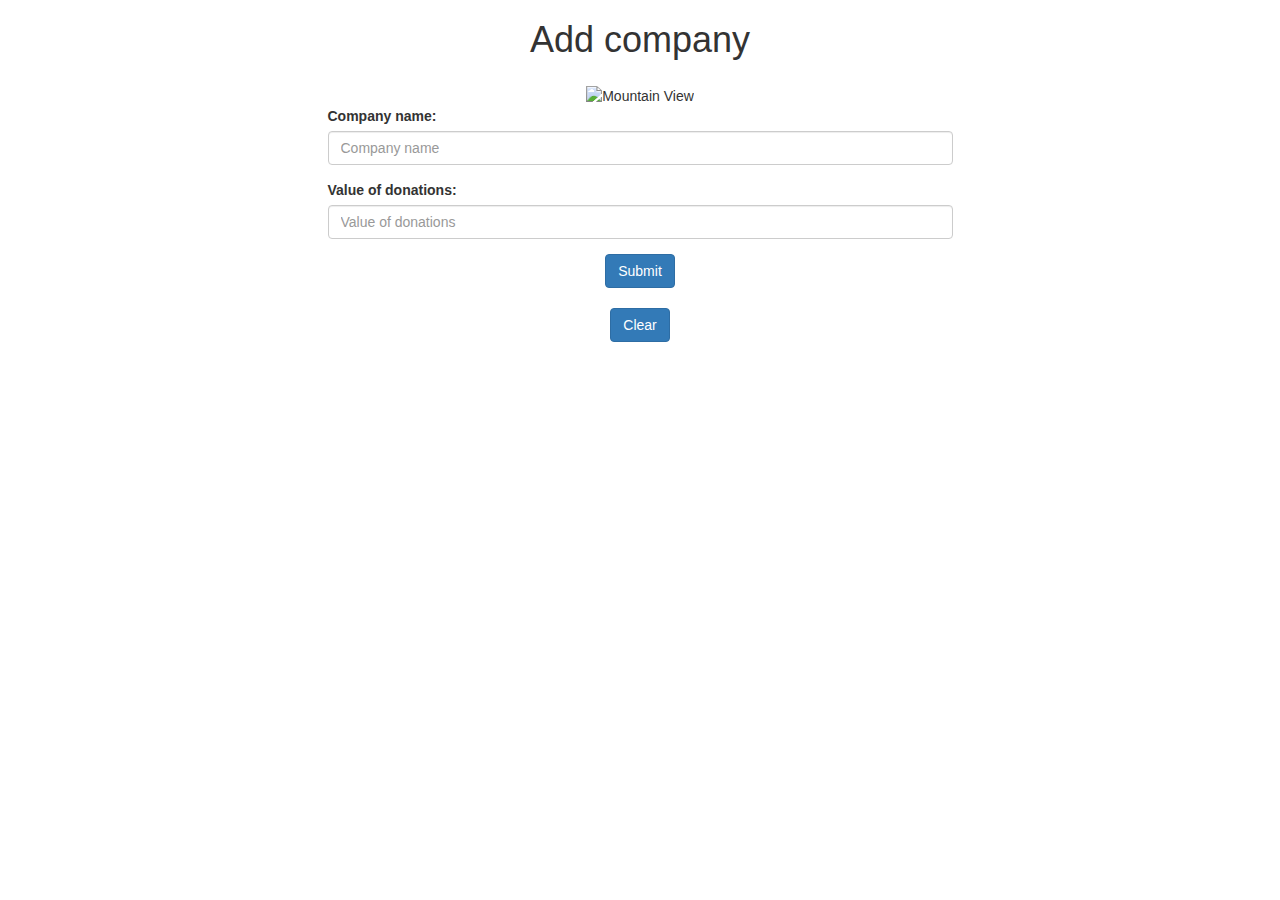
==== campaigns/service/templates/index.html @ 312274e9 "Merge directories." ====
<!doctype html>
<head>
	<meta name="viewport" content="width=device-width, initial-scale=1.0">
	<!-- Bootstrap -->
	<link rel="stylesheet" href="https://maxcdn.bootstrapcdn.com/bootstrap/3.3.7/css/bootstrap.min.css">

	<!-- JQuery library -->
	<script src="https://ajax.googleapis.com/ajax/libs/jquery/3.1.1/jquery.min.js"></script>

	<!-- Latest compiled JavaScript -->
	<script src="https://maxcdn.bootstrapcdn.com/bootstrap/3.3.7/js/bootstrap.min.js"></script>
</head>

<body>
	<h1 style="padding-bottom: 15px;"><center>Add company</center></h1>
	<center><img src="https://cdn2.iconfinder.com/data/icons/flat-artistic-shopping/32/office_building-add-512.png" alt="Mountain View" style="width:100px;height:100px;"></center>

	<div class="row">
		<div class="col-md-6 col-md-offset-3">
			<form method="POST" action="/new_video">
				<div class="form-group">
					<label for="company_name">Company name:</label>
					<input name="company_name" class="form-control" id="company_name" type="text" placeholder="Company name">
				</div>

				<div class="form-group">
					<label for="value">Value of donations:</label>
					<input name="value" class="form-control" id="value" type="text" placeholder="Value of donations">
				</div>

				<center><button class="btn btn-primary" type="submit">Submit</button></center>
				<h1></h1>
				<center><button class="btn btn-primary" type="reset">Clear</button></center>
			</form>
		</div>
	</div>
</body>

</html>
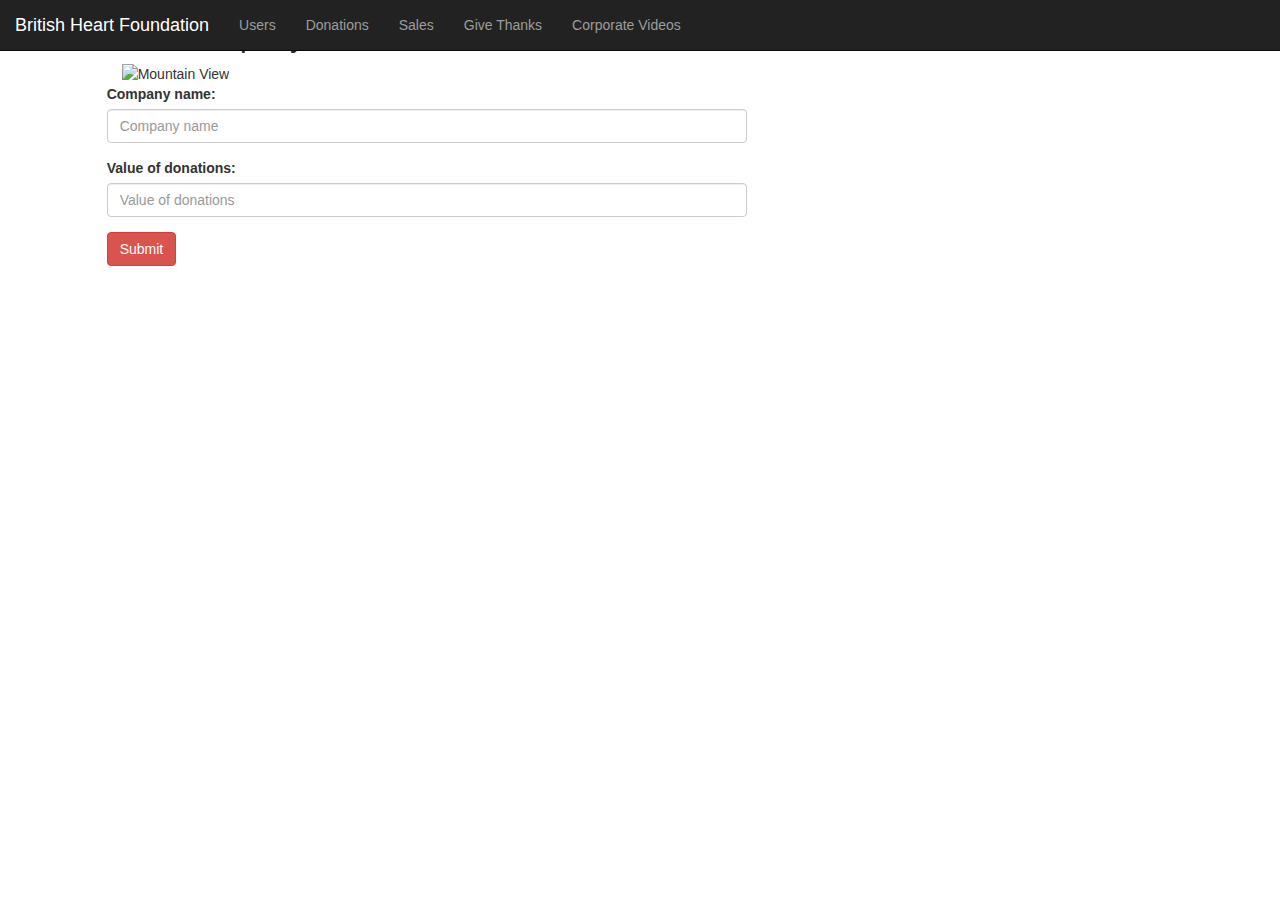
==== commit a85b1cca: "Redesign webpages" ====
--- a/campaigns/service/templates/index.html
+++ b/campaigns/service/templates/index.html
@@ -3,6 +3,7 @@
 	<meta name="viewport" content="width=device-width, initial-scale=1.0">
 	<!-- Bootstrap -->
 	<link rel="stylesheet" href="https://maxcdn.bootstrapcdn.com/bootstrap/3.3.7/css/bootstrap.min.css">
+	<link rel="stylesheet" href="/static/users.css">
 
 	<!-- JQuery library -->
 	<script src="https://ajax.googleapis.com/ajax/libs/jquery/3.1.1/jquery.min.js"></script>
@@ -12,11 +13,33 @@
 </head>
 
 <body>
-	<h1 style="padding-bottom: 15px;"><center>Add company</center></h1>
-	<center><img src="https://cdn2.iconfinder.com/data/icons/flat-artistic-shopping/32/office_building-add-512.png" alt="Mountain View" style="width:100px;height:100px;"></center>
+  <nav class="navbar navbar-inverse navbar-fixed-top">
+    <div class="container-fluid">
+      <div class="navbar-header">
+        <button type="button" class="navbar-toggle collapsed" data-toggle="collapse" data-target="#navbar" aria-expanded="false" aria-controls="navbar">
+          <span class="sr-only">Toggle navigation</span>
+          <span class="icon-bar"></span>
+          <span class="icon-bar"></span>
+          <span class="icon-bar"></span>
+        </button>
+        <a class="navbar-brand" href="#">British Heart Foundation</a>
+      </div>
+      <div id="navbar" class="navbar-collapse collapse">
+        <ul class="nav navbar-nav navbar-left">
+          <li><a href="/users">Users</a></li>
+          <li><a href="/donations">Donations</a></li>
+          <li><a href="/sales">Sales</a></li>
+          <li><a href="/give_thanks">Give Thanks</a></li>
+          <li><a href="/new_video">Corporate Videos</a></li>
+        </ul>
+      </div>
+    </div>
+  </nav>
+	<div class="col-sm-6 col-md-offset-1">
+    <h2 style="sub-header">Add company</h2>
+    <img src="https://cdn2.iconfinder.com/data/icons/flat-artistic-shopping/32/office_building-add-512.png" alt="Mountain View" style="width:100px;height:100px;">
 
-	<div class="row">
-		<div class="col-md-6 col-md-offset-3">
+    <div class="row">
 			<form method="POST" action="/new_video">
 				<div class="form-group">
 					<label for="company_name">Company name:</label>
@@ -28,9 +51,7 @@
 					<input name="value" class="form-control" id="value" type="text" placeholder="Value of donations">
 				</div>
 
-				<center><button class="btn btn-primary" type="submit">Submit</button></center>
-				<h1></h1>
-				<center><button class="btn btn-primary" type="reset">Clear</button></center>
+				<button class="btn btn-danger" type="submit">Submit</button>
 			</form>
 		</div>
 	</div>
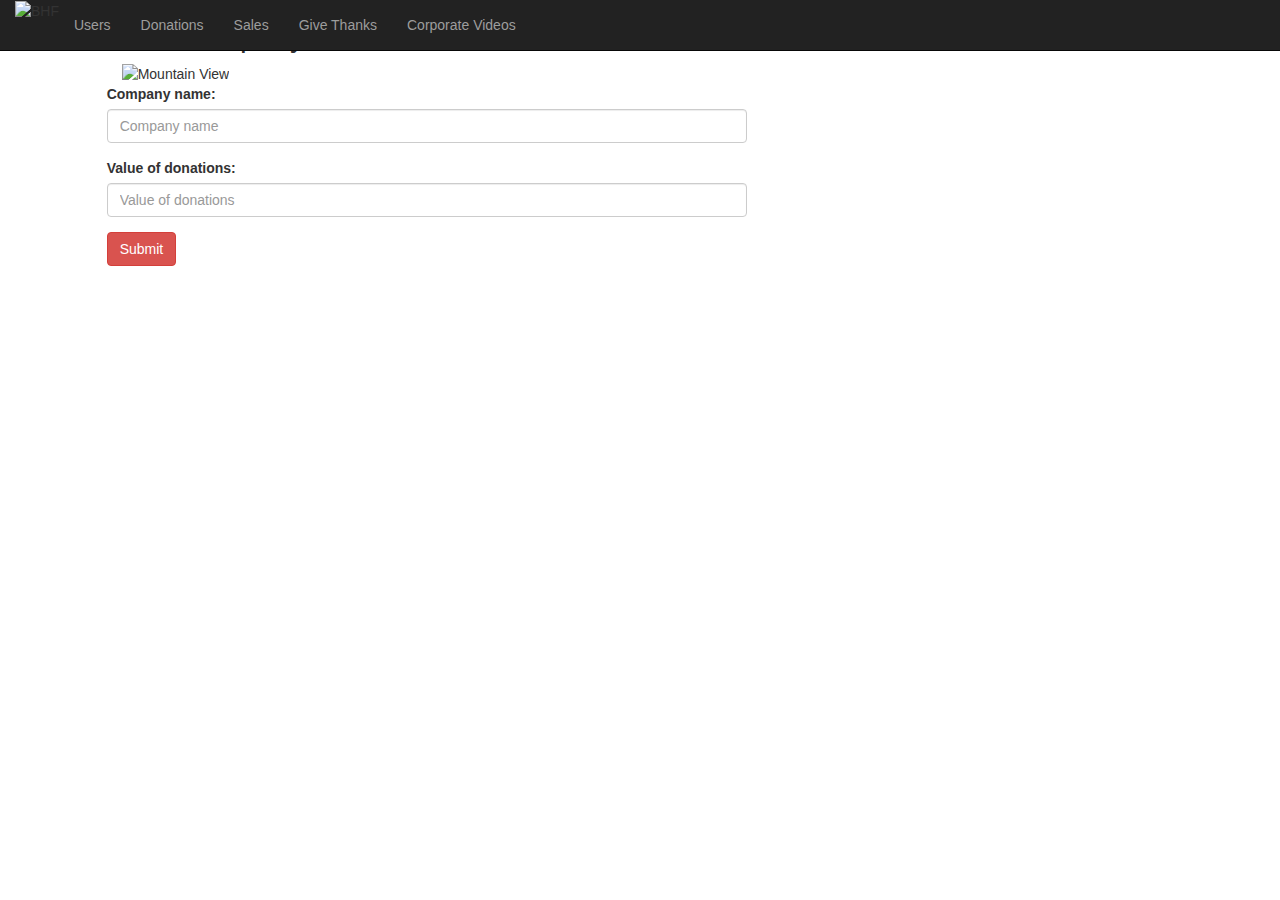
==== commit 97c915c7: "Redesign webpage with logo" ====
--- a/campaigns/service/templates/index.html
+++ b/campaigns/service/templates/index.html
@@ -22,7 +22,7 @@
           <span class="icon-bar"></span>
           <span class="icon-bar"></span>
         </button>
-        <a class="navbar-brand" href="#">British Heart Foundation</a>
+        <img src="https://wearitbeatit.bhf.org.uk/wp-content/themes/bhf-wibi/assets/images/BHF-Logo-mini.png" alt="BHF" style="width:60px; height:55px">
       </div>
       <div id="navbar" class="navbar-collapse collapse">
         <ul class="nav navbar-nav navbar-left">
